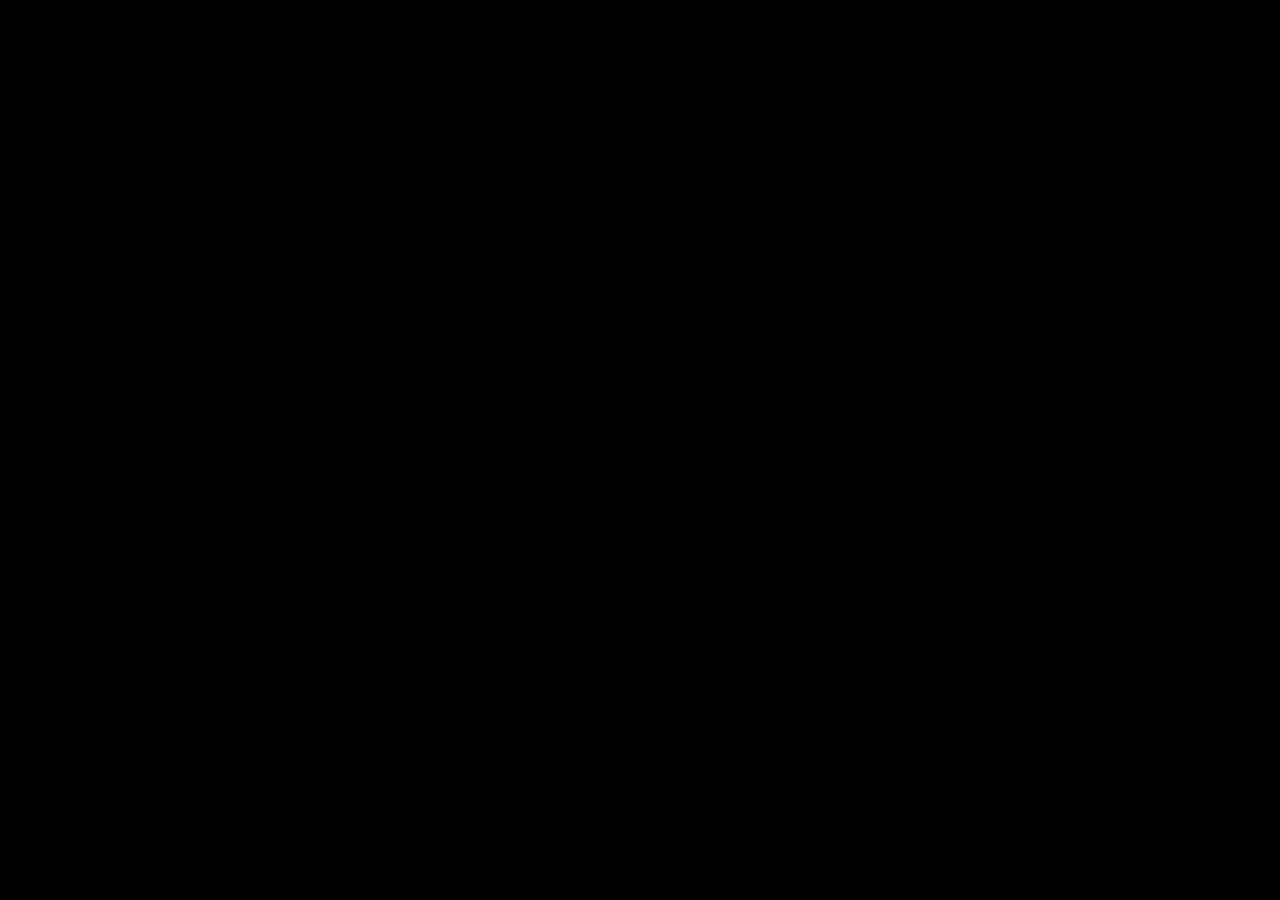
==== p/firewerk/index.html @ 5277e904 "Add files via upload" ====
<!DOCTYPE html>
<html lang="en">
<head>
    <meta charset="UTF-8">
    <meta name="viewport" content="width=device-width, initial-scale=1.0">
    <title>firewerk</title>
    <link rel="stylesheet" href="style.css">
</head>
<body>
    

    <canvas id="canvas"></canvas>
    <script src="firewerk.js"></script>
</body>
</html>
---- p/firewerk/style.css ----
body {
    margin: 0;
    background: black;
    overflow: hidden; 
}

canvas { 
    display: block; 
}
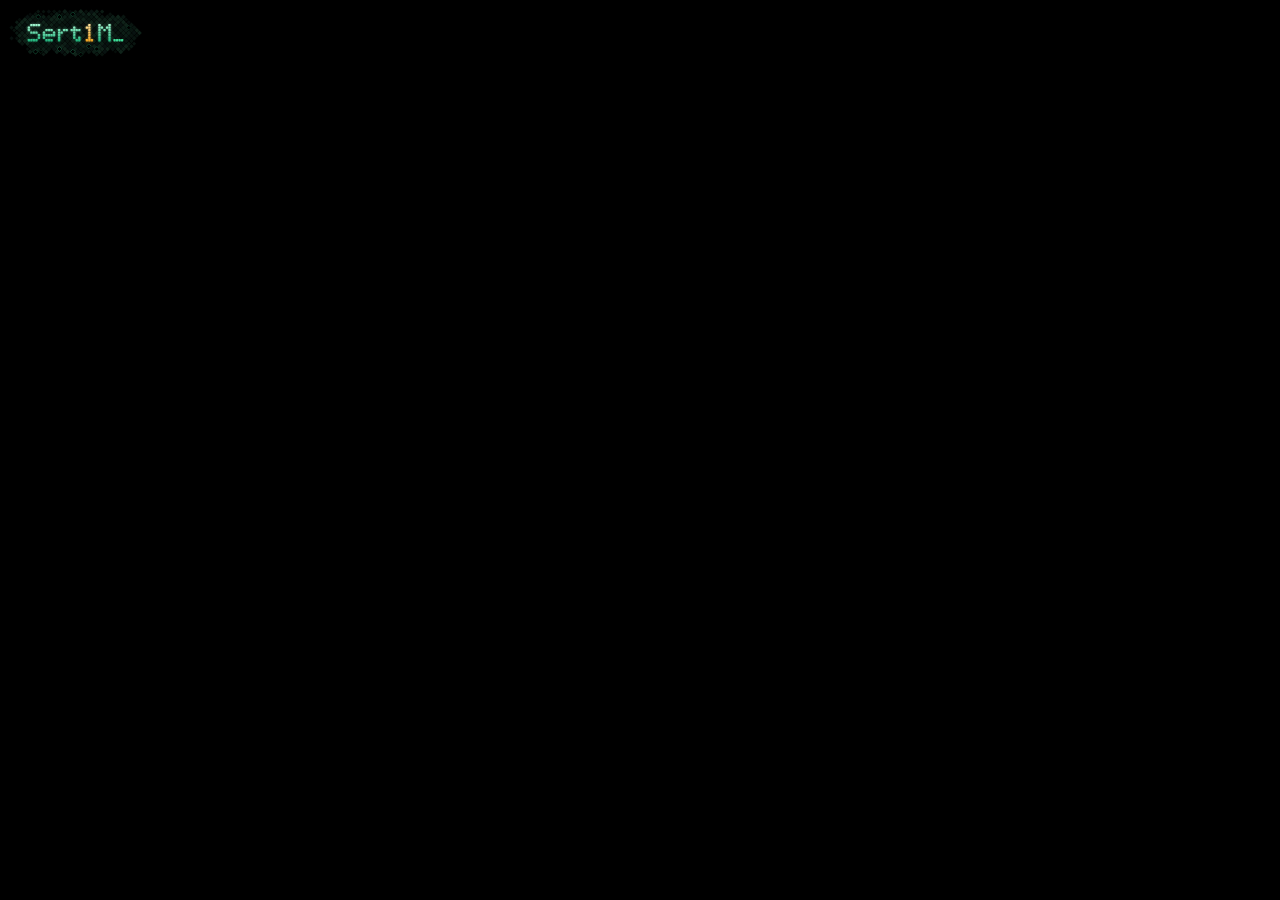
==== commit f8d8b656: "Add files via upload" ====
--- a/p/firewerk/index.html
+++ b/p/firewerk/index.html
@@ -12,4 +12,9 @@
     <canvas id="canvas"></canvas>
     <script src="firewerk.js"></script>
 </body>
+
+<a href="https://sert1m-322.github.io/HUB/" class="hub-logo">
+    <img src="https://sert1m-322.github.io/HUB/logo.svg" alt="Sert1M_ hub">
+</a>
+
 </html>
--- a/p/firewerk/style.css
+++ b/p/firewerk/style.css
@@ -6,4 +6,16 @@
 
 canvas { 
     display: block; 
+}
+
+
+.hub-logo{
+    position: fixed;
+    top: 8px;
+    left: 8px;
+    z-index: 10;
+}
+.hub-logo img{
+    height: 50px;
+    display: block;
 }
